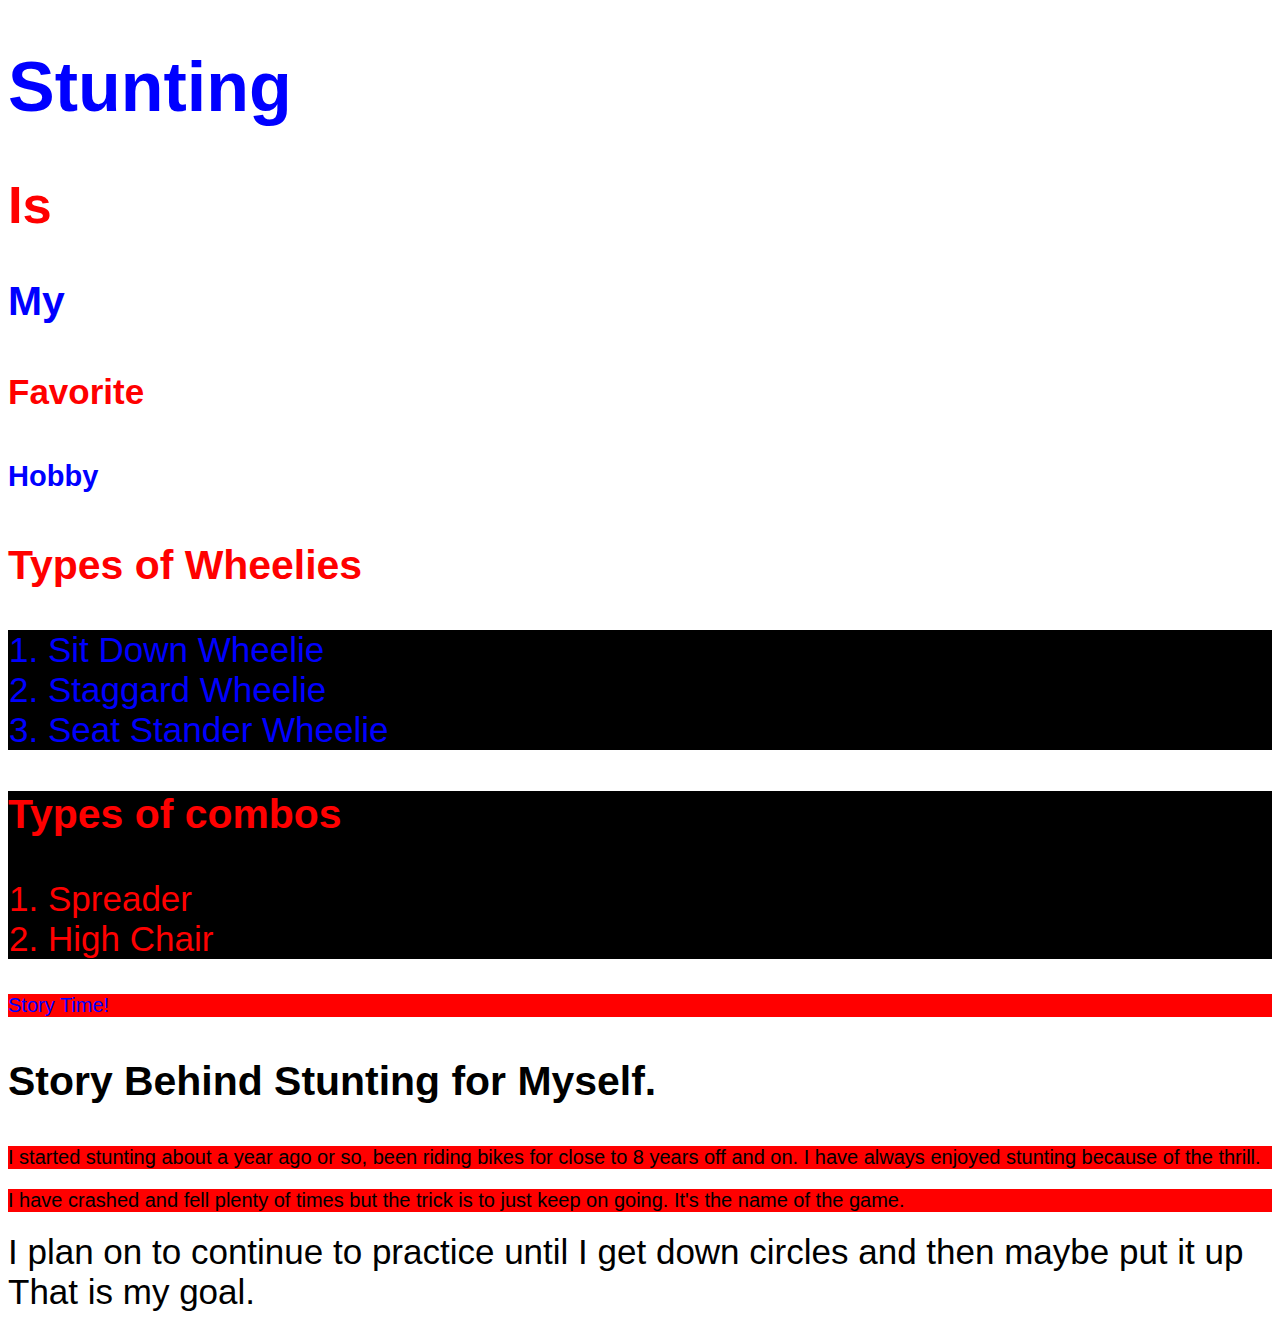
==== index.html @ 0297eeea "Initial v1" ====
<!DOCTYPE html>
<HTML>
    <header>
        <title>0624 Homework</title>
        <link rel="stylesheet" type="text/css" href="./styles.css">
    </header>
    <body>
        <h1 style="color:blue;">Stunting</h1>
        <h2 style="color:red;">Is</h2>
        <h3 style="color:blue;">My</h3>
        <h4 style="color:red;">Favorite</h4>
        <h5 style="color:blue;">Hobby</h5>
        <h3 style="color:red;">Types of Wheelies</h3>
        <div id="bros">
        <ol>
            <li>Sit Down Wheelie</li>
            <li>Staggard Wheelie</li>
            <li>Seat Stander Wheelie</li>
        </ol>
    </div>
    <div id="broski">
        <h3>Types of combos</h3>
        <ol>
            <li>Spreader</li>
            <li>High Chair</li>
        </ol>
        </div>
        <p class="error">Story Time!</p>
        <h3>Story Behind Stunting for Myself.</h3>
        <p>I started stunting about a year ago or so, been riding bikes for close to 8 years off and on. I have always enjoyed stunting because of the thrill.</p>
        <p>I have crashed and fell plenty of times but the trick is to just keep on going. It's the name of the game.</p>
        I plan on to continue to practice until I get down circles and then maybe put it up <br>
        That is my goal.
    </body>
</HTML>
---- styles.css ----
p   {
    background-color: red;
    text-decoration-color: blue;
    font-size: 20px;
}
body {
    font-size: 35px;
    font-family: Arial, Helvetica, sans-serif;
}
#bros {
    background-color: black;
    color: blue;
}
#broski {
    background-color: black;
    color: red;
}
p.error {
    color: blue;
  }
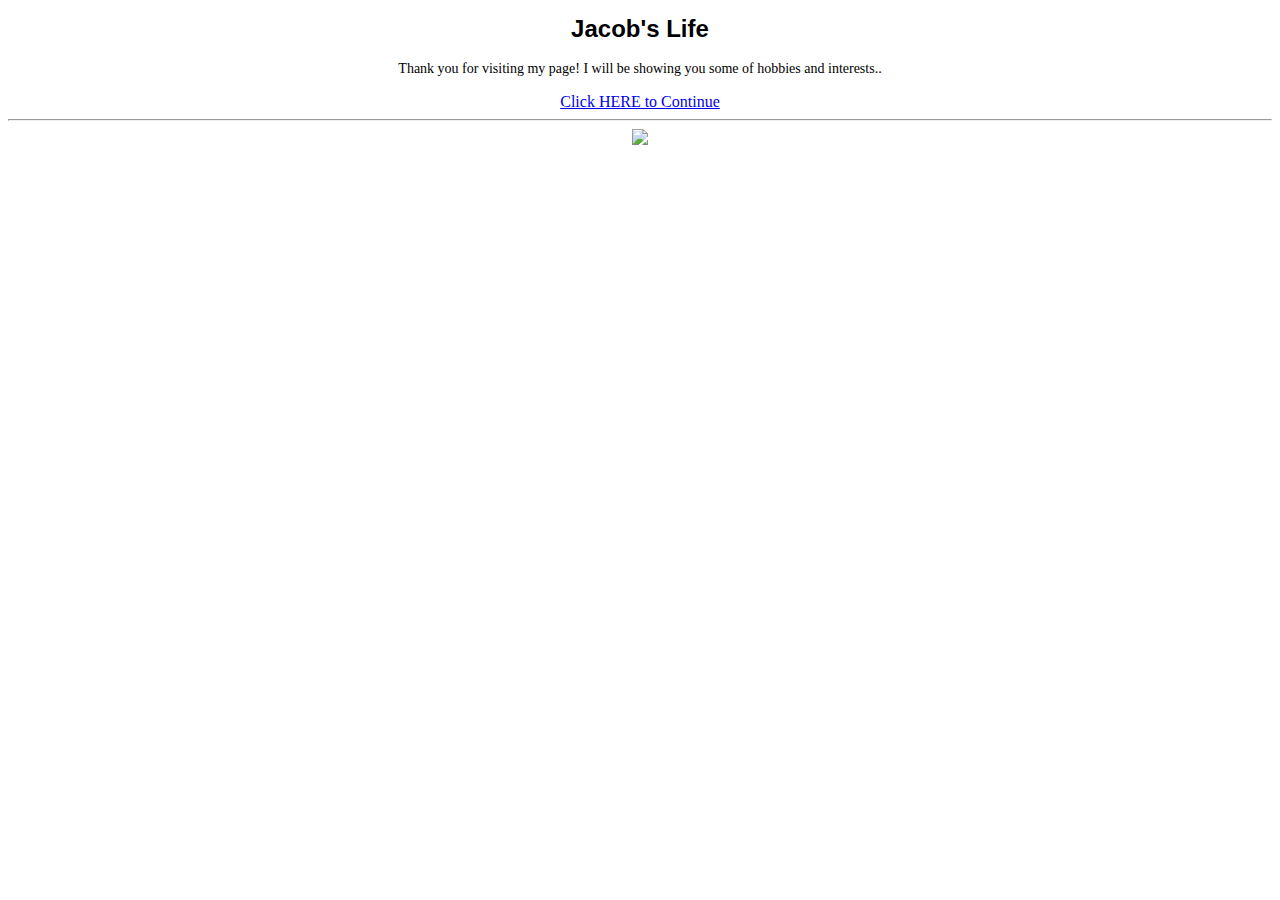
==== commit 4e63c082: "Changed everything." ====
--- a/index.html
+++ b/index.html
@@ -5,31 +5,12 @@
         <link rel="stylesheet" type="text/css" href="./styles.css">
     </header>
     <body>
-        <h1 style="color:blue;">Stunting</h1>
-        <h2 style="color:red;">Is</h2>
-        <h3 style="color:blue;">My</h3>
-        <h4 style="color:red;">Favorite</h4>
-        <h5 style="color:blue;">Hobby</h5>
-        <h3 style="color:red;">Types of Wheelies</h3>
-        <div id="bros">
-        <ol>
-            <li>Sit Down Wheelie</li>
-            <li>Staggard Wheelie</li>
-            <li>Seat Stander Wheelie</li>
-        </ol>
-    </div>
-    <div id="broski">
-        <h3>Types of combos</h3>
-        <ol>
-            <li>Spreader</li>
-            <li>High Chair</li>
-        </ol>
-        </div>
-        <p class="error">Story Time!</p>
-        <h3>Story Behind Stunting for Myself.</h3>
-        <p>I started stunting about a year ago or so, been riding bikes for close to 8 years off and on. I have always enjoyed stunting because of the thrill.</p>
-        <p>I have crashed and fell plenty of times but the trick is to just keep on going. It's the name of the game.</p>
-        I plan on to continue to practice until I get down circles and then maybe put it up <br>
-        That is my goal.
+    <center>
+        <h1>Jacob's Life</h1>
+        <p>Thank you for visiting my page! I will be showing you some of hobbies and interests..</p>
+        <a href="index1.html">Click HERE to Continue</a><br>
+        <hr>
+        <img src="https://i.imgur.com/YzGJzJy.jpg">
+    </center>
     </body>
 </HTML>--- a/styles.css
+++ b/styles.css
@@ -1,20 +1,7 @@
-p   {
-    background-color: red;
-    text-decoration-color: blue;
-    font-size: 20px;
-}
-body {
-    font-size: 35px;
-    font-family: Arial, Helvetica, sans-serif;
-}
-#bros {
-    background-color: black;
-    color: blue;
-}
-#broski {
-    background-color: black;
-    color: red;
-}
-p.error {
-    color: blue;
-  }+h1 {
+     font-family: Futura, "Trebuchet MS", Arial, sans-serif; font-size: 24px; font-style: normal; font-variant: normal; font-weight: 700; line-height: 26.4px; } h3 { font-family: Futura, "Trebuchet MS", Arial, sans-serif; font-size: 14px; font-style: normal; font-variant: normal; font-weight: 700; line-height: 15.4px; } p { font-family: Futura, "Trebuchet MS", Arial, sans-serif; font-size: 14px; font-style: normal; font-variant: normal; font-weight: 400; line-height: 20px; } blockquote { font-family: Futura, "Trebuchet MS", Arial, sans-serif; font-size: 21px; font-style: normal; font-variant: normal; font-weight: 400; line-height: 30px; } pre { font-family: Futura, "Trebuchet MS", Arial, sans-serif; font-size: 13px; font-style: normal; font-variant: normal; font-weight: 400; line-height: 18.5714px; 
+    }
+p { font-family: Papyrus, fantasy; font-size: 24px; font-style: normal; font-variant: normal; font-weight: 700; line-height: 26.4px; } h3 { font-family: Papyrus, fantasy; font-size: 14px; font-style: normal; font-variant: normal; font-weight: 700; line-height: 15.4px; } p { font-family: Papyrus, fantasy; font-size: 14px; font-style: normal; font-variant: normal; font-weight: 400; line-height: 20px; } blockquote { font-family: Papyrus, fantasy; font-size: 21px; font-style: normal; font-variant: normal; font-weight: 400; line-height: 30px; } pre { font-family: Papyrus, fantasy; font-size: 13px; font-style: normal; font-variant: normal; font-weight: 400; line-height: 18.5714px; }
+span { font-family: Copperplate, "Copperplate Gothic Light", fantasy; font-size: 24px; font-style: normal; font-variant: normal; font-weight: 700; line-height: 26.4px; } h3 { font-family: Copperplate, "Copperplate Gothic Light", fantasy; font-size: 14px; font-style: normal; font-variant: normal; font-weight: 700; line-height: 15.4px; } p { font-family: Papyrus, fantasy; font-size: 14px; font-style: normal; font-variant: normal; font-weight: 400; line-height: 20px; } blockquote { font-family: Copperplate, "Copperplate Gothic Light", fantasy; font-size: 21px; font-style: normal; font-variant: normal; font-weight: 400; line-height: 30px; } pre { font-family: Copperplate, "Copperplate Gothic Light", fantasy; font-size: 13px; font-style: normal; font-variant: normal; font-weight: 400; line-height: 18.5714px; }
+
+#tester { font-family: "Brush Script MT", cursive; font-size: 24px; font-style: normal; font-variant: normal; font-weight: 700; line-height: 26.4px; } h3 { font-family: "Brush Script MT", cursive; font-size: 14px; font-style: normal; font-variant: normal; font-weight: 700; line-height: 15.4px; } p { font-family: Papyrus, fantasy; font-size: 14px; font-style: normal; font-variant: normal; font-weight: 400; line-height: 20px; } blockquote { font-family: "Brush Script MT", cursive; font-size: 21px; font-style: normal; font-variant: normal; font-weight: 400; line-height: 30px; } pre { font-family: "Brush Script MT", cursive; font-size: 13px; font-style: normal; font-variant: normal; }